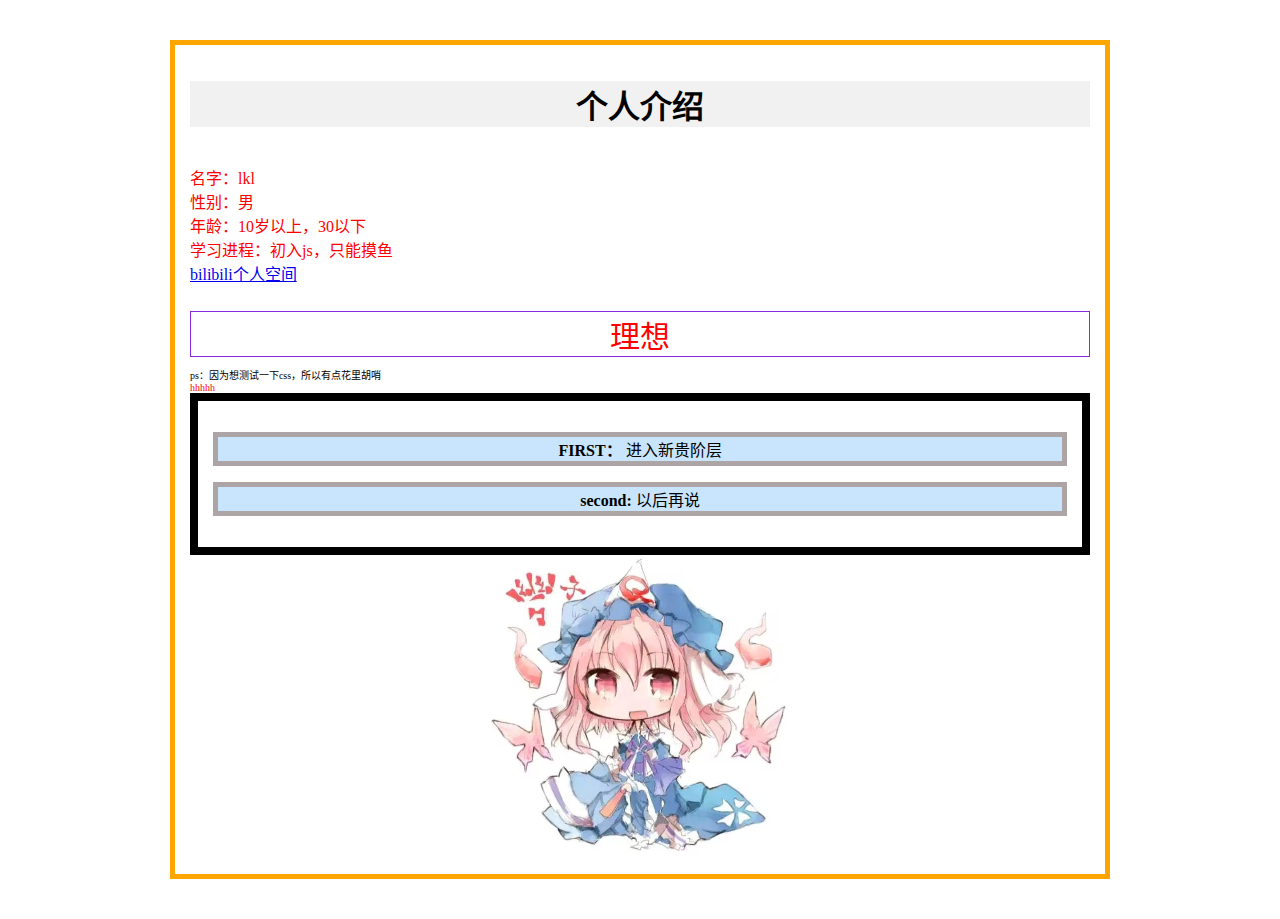
==== index.html @ 8783c30e "Update index.html" ====
<!DOCTYPE html>
<html lang="zh-CN" style="
"><head><meta http-equiv="Content-Type" content="text/html; charset=UTF-8">
    
    <meta name="viewport" content="width=device-width, initial-scale=1">
    <title>my first work</title>
    <style>  
    #one{color:green;background-color:red}
    .two{border:1px solid blueviolet}
    .two .q{color:red}
    .q{color:red}</style>
  </head>
  <body>
    <div style="
    display: flex;
    flex-direction: column;
    border: 5px solid orange;
    padding: 15px;
    width: 900px;
    margin: 40px auto;
">
	  <h1 style="
    text-align: center;
    background-color: #f1f1f1;
">个人介绍
</h1>
    <p style="
    color: red;
">名字：lkl
<br>
性别：男<br>
年龄：10岁以上，30以下
<br>
学习进程：初入js，只能摸鱼<br><a target="_blank" rel="noopener noreferrer" href="https://space.bilibili.com/3493125337123072?spm_id_from=333.1007.0.0">bilibili个人空间</a></p>
    <p class="q two" style="
    font-size: 30px;
    align-items: center;
    display: flex;
    justify-content: center;
    margin-block: 10px 10px;
">理想</p>
<div style="
    font-size: 10px;
">ps：因为想测试一下css，所以有点花里胡哨
    <div class="q">hhhhh</div>
</div>
	  <div style="
    border: 8px solid;
    padding: 15px;
">
      
	  <p style="
    text-align: center;
    border: 5px solid #ada5a5;
    background-color: #c9e5fd;
">
    <b>
        FIRST：
    </b>
    进入新贵阶层
      </p>
     <p style="
    text-align: center;
    border: 5px solid #ada5a5;
    background-color: #c9e5fd;
">
         <b>
             second:
         </b>
         以后再说
     </p>
	  </div>
    <div style="text-align:center"><img src="./index_files/uuz.avif" alt="uuz" height="300px" style="
"></div>
    </div>
</body></html>
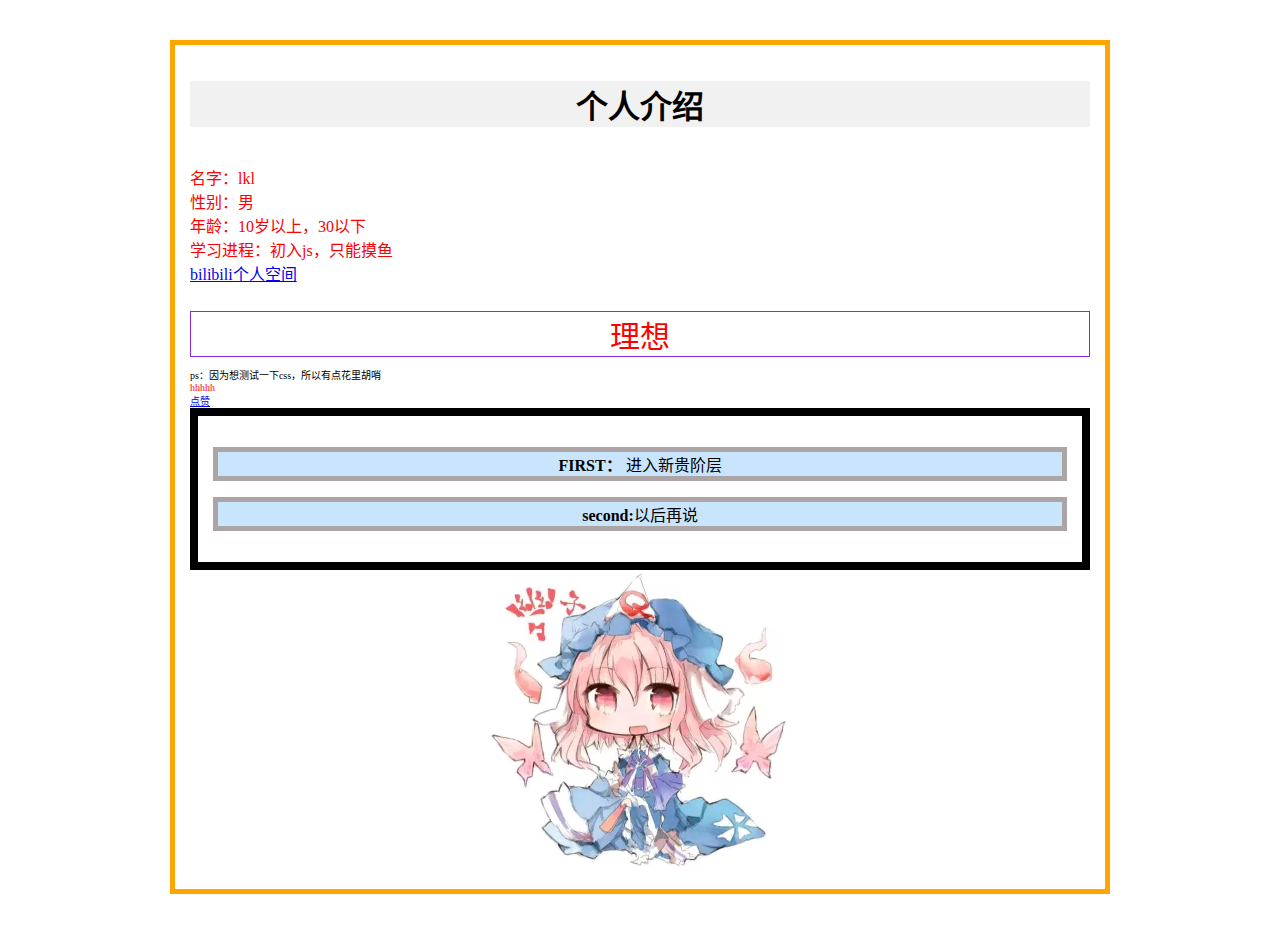
==== commit 75d8a99f: "Update index.html" ====
--- a/index.html
+++ b/index.html
@@ -1,76 +1,84 @@
 <!DOCTYPE html>
-<html lang="zh-CN" style="
-"><head><meta http-equiv="Content-Type" content="text/html; charset=UTF-8">
-    
-    <meta name="viewport" content="width=device-width, initial-scale=1">
-    <title>my first work</title>
-    <style>  
-    #one{color:green;background-color:red}
-    .two{border:1px solid blueviolet}
-    .two .q{color:red}
-    .q{color:red}</style>
-  </head>
-  <body>
-    <div style="
+<html lang="zh-CN" style="">
+<head>
+<meta http-equiv="Content-Type" content="text/html; charset=UTF-8">    
+<meta name="viewport" content="width=device-width, initial-scale=1">
+<title>my first work</title>
+<style>  
+#one{color:green;background-color:red}
+.two{border:1px solid blueviolet}
+.two .q{color:red}
+.q{color:red}</style>
+</head>
+<body>
+<div style="
     display: flex;
     flex-direction: column;
     border: 5px solid orange;
     padding: 15px;
     width: 900px;
-    margin: 40px auto;
-">
-	  <h1 style="
+    margin: 40px auto;">
+<h1 style="
     text-align: center;
-    background-color: #f1f1f1;
-">个人介绍
+    background-color: #f1f1f1;">
+个人介绍
 </h1>
-    <p style="
-    color: red;
-">名字：lkl
+<p style="
+    color: red;">
+名字：lkl
 <br>
 性别：男<br>
 年龄：10岁以上，30以下
 <br>
-学习进程：初入js，只能摸鱼<br><a target="_blank" rel="noopener noreferrer" href="https://space.bilibili.com/3493125337123072?spm_id_from=333.1007.0.0">bilibili个人空间</a></p>
-    <p class="q two" style="
+学习进程：初入js，只能摸鱼
+<br>
+<a target="_blank"
+	rel="noopener noreferrer" 
+	href="https://space.bilibili.com/3493125337123072?spm_id_from=333.1007.0.0">
+bilibili个人空间
+</a>
+</p>
+<p class="q two" style="
     font-size: 30px;
     align-items: center;
     display: flex;
     justify-content: center;
-    margin-block: 10px 10px;
-">理想</p>
+    margin-block: 10px 10px;">
+理想
+</p>
 <div style="
-    font-size: 10px;
-">ps：因为想测试一下css，所以有点花里胡哨
-    <div class="q">hhhhh</div>
+    font-size: 10px;">
+ps：因为想测试一下css，所以有点花里胡哨
+<div class="q">
+hhhhh
 </div>
-	  <div style="
+<a target="_blank"
+	rel="noopener noreferrer" 
+	href="./点赞">
+点赞
+</a>
+</div>
+<div style="
     border: 8px solid;
-    padding: 15px;
-">
-      
-	  <p style="
+    padding: 15px;">      
+<p style="
     text-align: center;
     border: 5px solid #ada5a5;
-    background-color: #c9e5fd;
-">
-    <b>
-        FIRST：
-    </b>
-    进入新贵阶层
-      </p>
-     <p style="
+    background-color: #c9e5fd;">
+<b>FIRST：</b>
+进入新贵阶层
+</p>
+<p style="
     text-align: center;
     border: 5px solid #ada5a5;
-    background-color: #c9e5fd;
-">
-         <b>
-             second:
-         </b>
-         以后再说
-     </p>
-	  </div>
-    <div style="text-align:center"><img src="./index_files/uuz.avif" alt="uuz" height="300px" style="
-"></div>
-    </div>
-</body></html>
+    background-color: #c9e5fd;">
+<b>second:</b>以后再说
+</p>
+</div>
+<div style="
+      text-align:center">
+<img src="./index_files/uuz.avif" alt="uuz" height="300px">
+</div>
+</div>
+</body>
+</html>
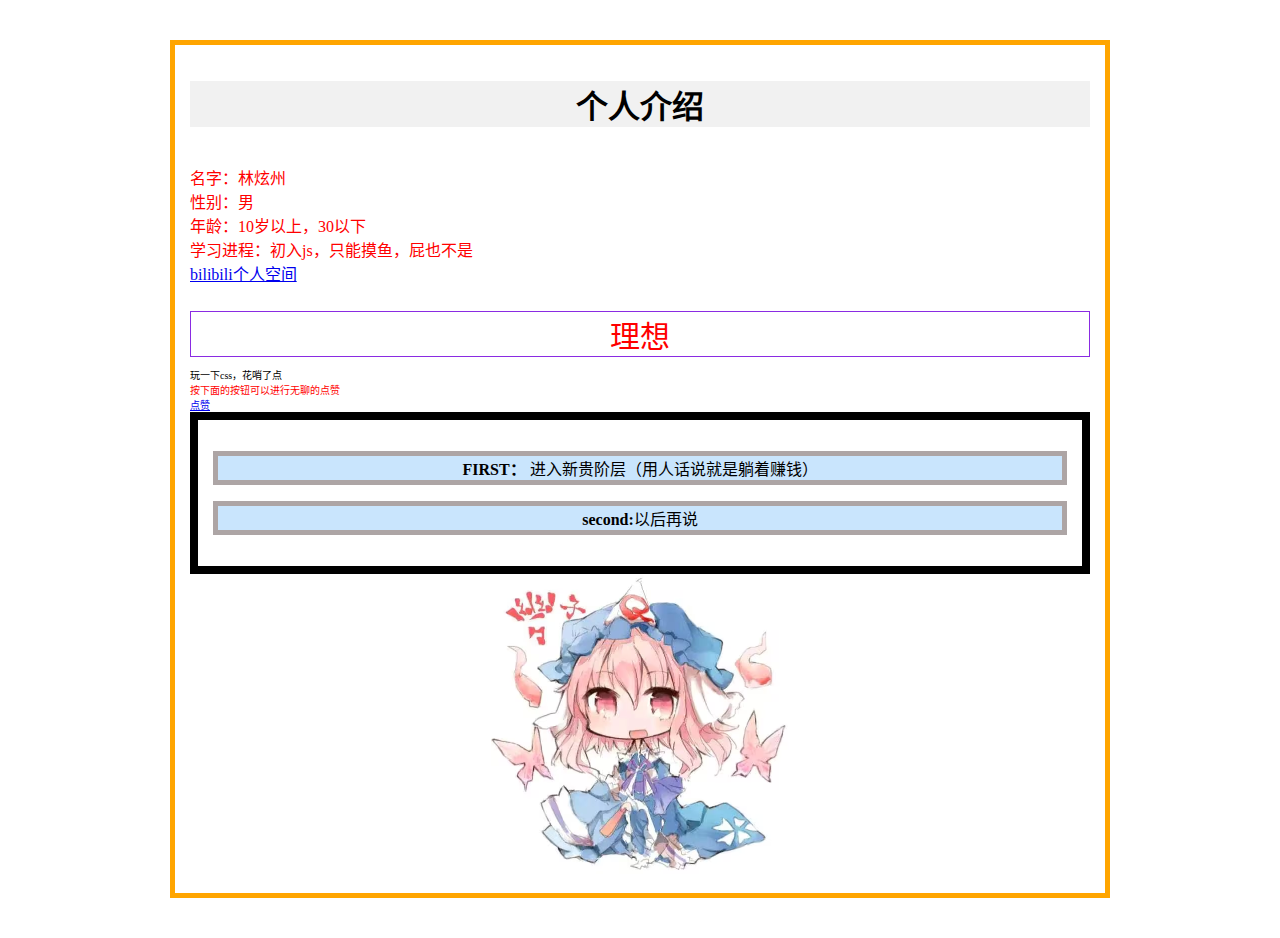
==== commit de587640: "Update index.html" ====
--- a/index.html
+++ b/index.html
@@ -25,12 +25,12 @@
 </h1>
 <p style="
     color: red;">
-名字：lkl
+名字：林炫州
 <br>
 性别：男<br>
 年龄：10岁以上，30以下
 <br>
-学习进程：初入js，只能摸鱼
+学习进程：初入js，只能摸鱼，屁也不是
 <br>
 <a target="_blank"
 	rel="noopener noreferrer" 
@@ -47,14 +47,13 @@
 理想
 </p>
 <div style="
-    font-size: 10px;">
-ps：因为想测试一下css，所以有点花里胡哨
+    font-size: 10px;">玩一下css，花哨了点
 <div class="q">
-hhhhh
+按下面的按钮可以进行无聊的点赞
 </div>
 <a target="_blank"
 	rel="noopener noreferrer" 
-	href="./点赞">
+	href="./点赞.html">
 点赞
 </a>
 </div>
@@ -66,7 +65,7 @@
     border: 5px solid #ada5a5;
     background-color: #c9e5fd;">
 <b>FIRST：</b>
-进入新贵阶层
+进入新贵阶层（用人话说就是躺着赚钱）
 </p>
 <p style="
     text-align: center;
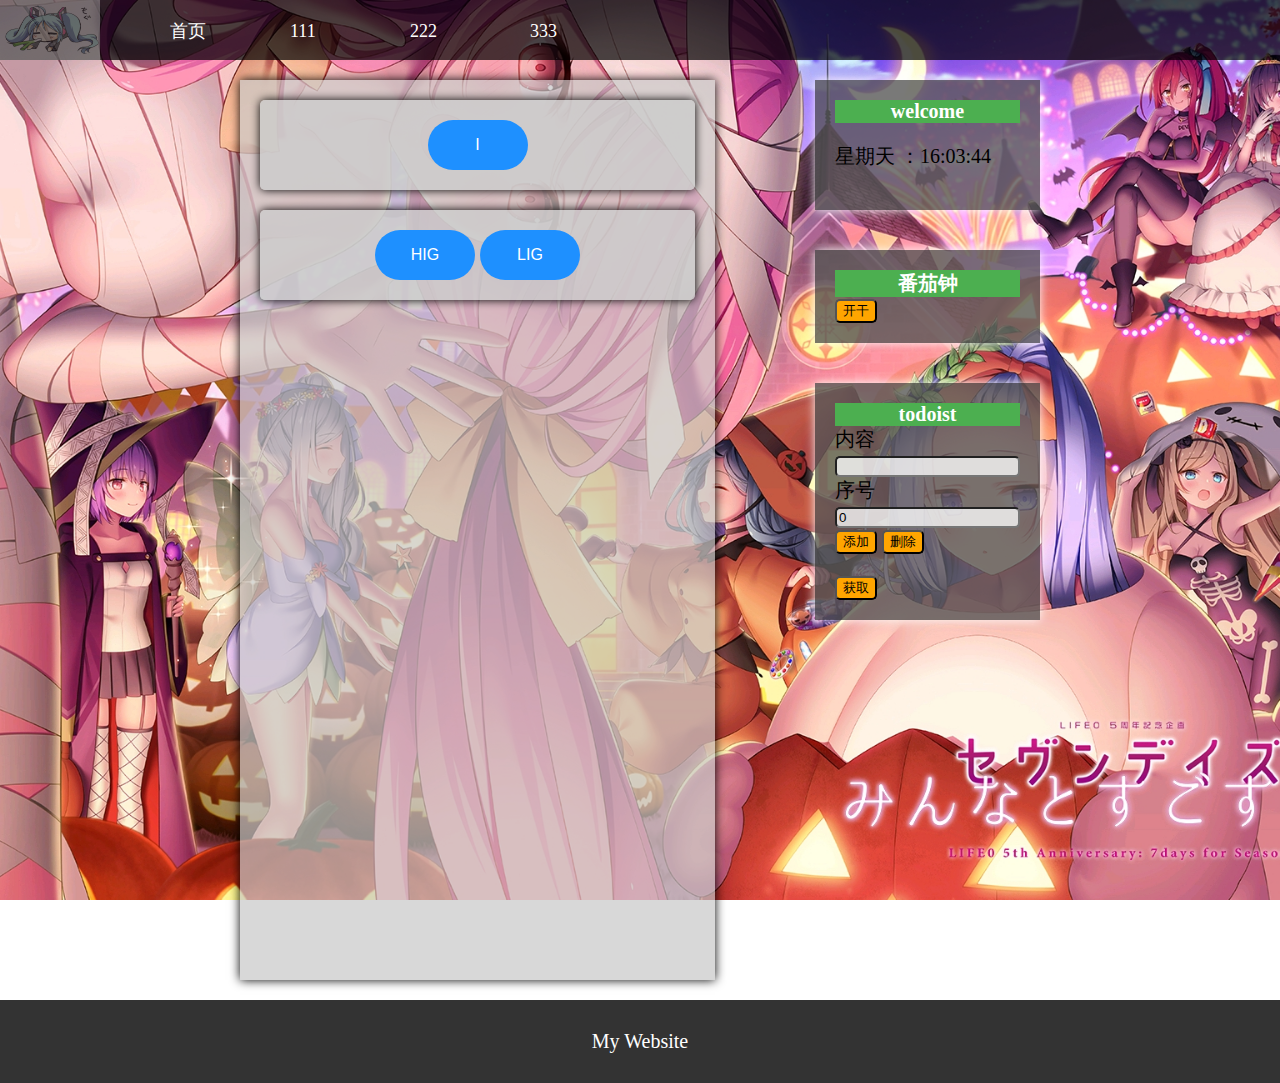
==== commit 9c9f7dbf: "Update and rename index_new.html to index.html" ====
--- a/index.html
+++ b/index.html
@@ -1,83 +1,66 @@
 <!DOCTYPE html>
-<html lang="zh-CN" style="">
+<html lang="en">
+
 <head>
-<meta http-equiv="Content-Type" content="text/html; charset=UTF-8">    
-<meta name="viewport" content="width=device-width, initial-scale=1">
-<title>my first work</title>
-<style>  
-#one{color:green;background-color:red}
-.two{border:1px solid blueviolet}
-.two .q{color:red}
-.q{color:red}</style>
+    <meta charset="UTF-8">
+    <meta name="viewport" content="width=device-width, initial-scale=1.0">
+    <title>my main page</title>
+    <link rel="stylesheet" href="index_new.css">
+    <script type="text/javascript" src="index_new.js"></script>
 </head>
+
 <body>
-<div style="
-    display: flex;
-    flex-direction: column;
-    border: 5px solid orange;
-    padding: 15px;
-    width: 900px;
-    margin: 40px auto;">
-<h1 style="
-    text-align: center;
-    background-color: #f1f1f1;">
-个人介绍
-</h1>
-<p style="
-    color: red;">
-名字：林炫州
-<br>
-性别：男<br>
-年龄：10岁以上，30以下
-<br>
-学习进程：初入js，只能摸鱼，屁也不是
-<br>
-<a target="_blank"
-	rel="noopener noreferrer" 
-	href="https://space.bilibili.com/3493125337123072?spm_id_from=333.1007.0.0">
-bilibili个人空间
-</a>
-</p>
-<p class="q two" style="
-    font-size: 30px;
-    align-items: center;
-    display: flex;
-    justify-content: center;
-    margin-block: 10px 10px;">
-理想
-</p>
-<div style="
-    font-size: 10px;">玩一下css，花哨了点
-<div class="q">
-按下面的按钮可以进行无聊的点赞
-</div>
-<a target="_blank"
-	rel="noopener noreferrer" 
-	href="./点赞.html">
-点赞
-</a>
-</div>
-<div style="
-    border: 8px solid;
-    padding: 15px;">      
-<p style="
-    text-align: center;
-    border: 5px solid #ada5a5;
-    background-color: #c9e5fd;">
-<b>FIRST：</b>
-进入新贵阶层（用人话说就是躺着赚钱）
-</p>
-<p style="
-    text-align: center;
-    border: 5px solid #ada5a5;
-    background-color: #c9e5fd;">
-<b>second:</b>以后再说
-</p>
-</div>
-<div style="
-      text-align:center">
-<img src="./index_files/uuz.avif" alt="uuz" height="300px">
-</div>
-</div>
+    <header>
+        <nav class="nav">
+            <ul>
+                <li><img id="title" src="/pic/初音.gif"></li>
+                <li><a href="#">首页</a></li>
+                <li><a href="#">111</a></li>
+                <li><a href="#">222</a></li>
+                <li><a href="#">333</a></li>
+            </ul>
+        </nav>
+    </header>
+    <main class="container">
+        <div class="left">
+            <div class="block">
+                <button class="blockbtn" id="Interest" onclick="Interest()">I</button>
+            </div>
+            <div class="block">
+                <button class="blockbtn" id="HIG" onclick="HIG()">HIG</button>
+                <button class="blockbtn" id="LIG" onclick="LIG()">LIG</button>
+            </div>
+        </div><!--neirong-->
+        <div>
+            <div class="qianDao right">
+                <header>welcome</header>
+                <p id="clock"></p>
+            </div>
+            <div class="fanQieZhong right">
+                <header id="tomato">番茄钟</header>
+                <button onclick="tomato()">开干</button>
+            </div>
+            <div class="todoist right">
+                <header>todoist</header>
+                <span>内容</span>
+                <br>
+                <input type="text" id="todoInput">
+                <br>
+                <span>序号</span>
+                <br>
+                <input type="number" id="todoIndex" value="0"></input>
+                <br>
+                <button onclick="addTodo()">添加</button>
+                <button onclick="deleteTodo()">删除</button>
+                <ol id="todoList">
+                </ol>
+                <button onclick="getTodo()">获取</button>
+            </div>
+        </div>
+    </main>
+    <footer>
+        <p>My Website</p>
+    </footer>
 </body>
+
 </html>
--- a/index_new.css
+++ b/index_new.css
@@ -0,0 +1,124 @@
+body {
+    margin: 0;
+    background-image: url(/pic/Halloween.jpg);
+    background-size: cover;
+    background-position: center;
+    background-attachment: fixed;
+    font-size: 20px;
+}
+
+ul {
+    list-style: none;
+    margin: 0;
+}
+
+a {
+    text-decoration: none;
+    color: #000;
+}
+
+.nav ul {
+    display: flex;
+    /*设置透明度*/
+    background-color: rgba(0, 0, 0, 0.7);
+    width: 2000px;
+}
+
+.nav li {
+    margin: 0 10px;
+    width: 100px;
+    height: 60px;
+    line-height: 60px;
+}
+
+#title {
+    width: 100px;
+    height: 60px;
+    position: absolute;
+    top: 0;
+    left: 0;
+    opacity: 0.3;
+    /*图片路径*/
+}
+
+.nav a {
+    color: #ffffff;
+    font-size: 18px;
+}
+
+.nav a:hover {
+    color: #46b2ff;
+}
+
+.container {
+    display: flex;
+    width: 800px;
+    margin: 0 auto;
+    padding: 20px;
+    height: 100vh;
+}
+
+.left {
+    width: 500px;
+    /*中间空隙*/
+    margin-right: 100px;
+    background-color: rgba(200, 200, 200, 0.7);
+    box-shadow: #000 0px 0px 10px;
+}
+
+.block {
+    margin: 20px;
+    padding: 20px;
+    background-color: #cccccccc;
+    border-radius: 5px;
+    box-shadow: #000 0px 0px 10px;
+    text-align: center;
+}
+
+.blockbtn {
+    background-color: dodgerblue;
+    color: white;
+    width: 100px;
+    height: 50px;
+    border: 0;
+    font-size: 16px;
+    /*圆角半径*/
+    border-radius: 25px;
+}
+
+.right {
+    /*颜色最后两位能设置透明度*/
+    background-color: #585858cc;
+    box-shadow: #ffffff 0px 0px 10px;
+    margin-bottom: 40px;
+    padding: 20px;
+}
+
+.right header {
+    font-weight: bold;
+    text-align: center;
+    background-color: #4CAF50;
+    color: #fff;
+}
+
+.fanQieZhong button{
+    background-color: orange;
+    border-radius: 5px;
+}
+
+.todoist button{
+    background-color: orange;
+    border-radius: 5px;
+}
+
+.todoist input {
+    background-color: #fefefec5;
+    border-radius: 5px;
+}
+
+footer {
+    background-color: #333;
+    color: #fff;
+    text-align: center;
+    padding: 10px;
+}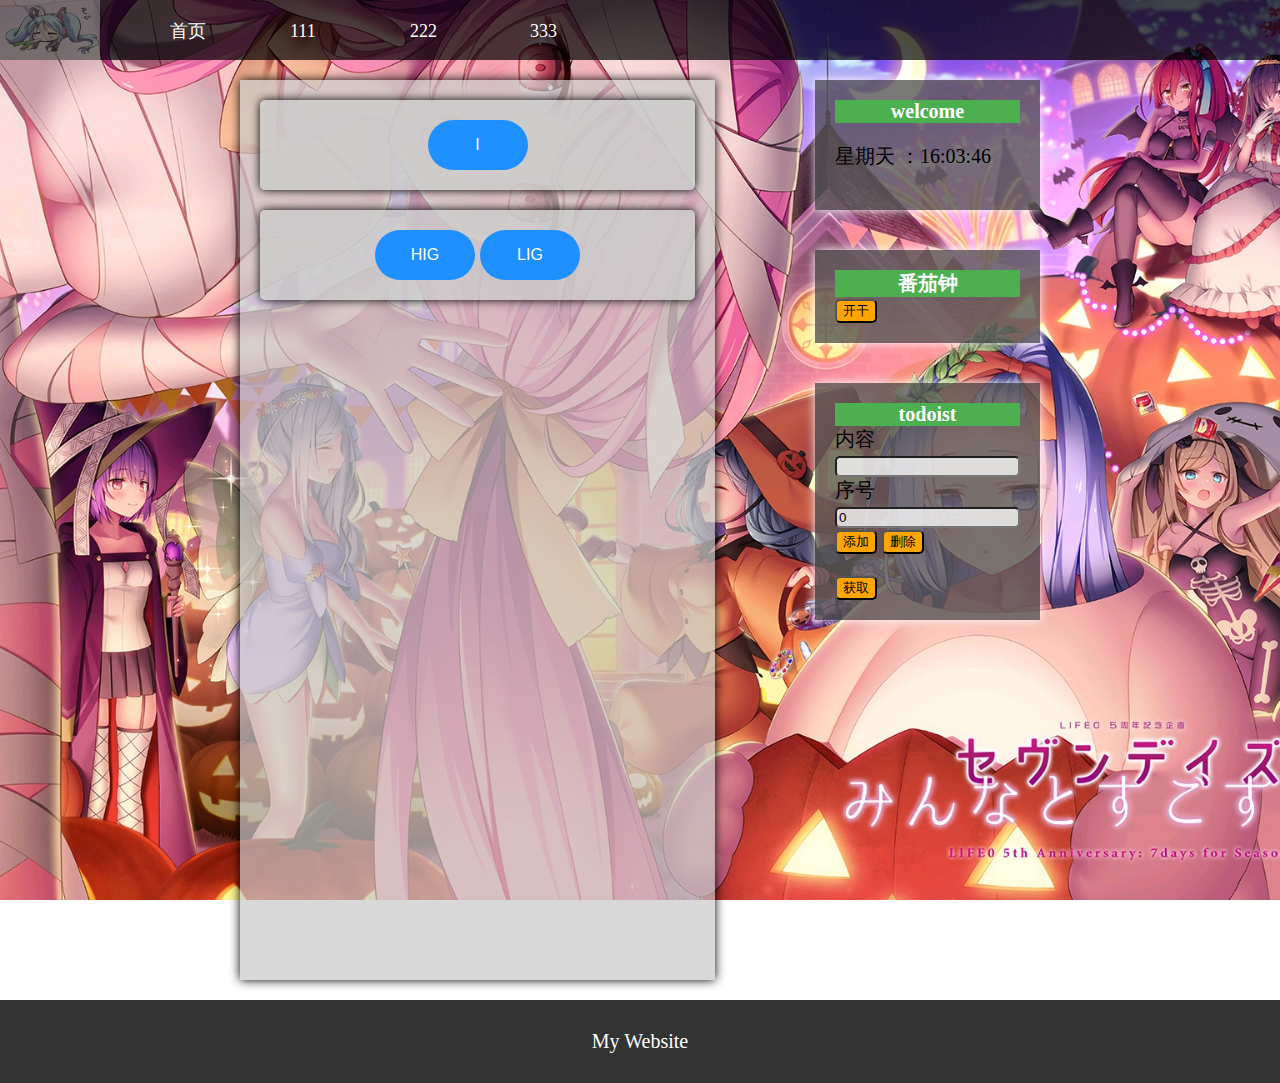
==== commit 2e5f1d7e: "Update index.html" ====
--- a/index.html
+++ b/index.html
@@ -13,7 +13,7 @@
     <header>
         <nav class="nav">
             <ul>
-                <li><img id="title" src="/pic/初音.gif"></li>
+                <li><img id="title" src="./pic/初音.gif"></li>
                 <li><a href="#">首页</a></li>
                 <li><a href="#">111</a></li>
                 <li><a href="#">222</a></li>
--- a/index_new.css
+++ b/index_new.css
@@ -1,6 +1,6 @@
 body {
     margin: 0;
-    background-image: url(/pic/Halloween.jpg);
+    background-image: url(./pic/Halloween.jpg);
     background-size: cover;
     background-position: center;
     background-attachment: fixed;
@@ -121,4 +121,4 @@
     color: #fff;
     text-align: center;
     padding: 10px;
-}+}
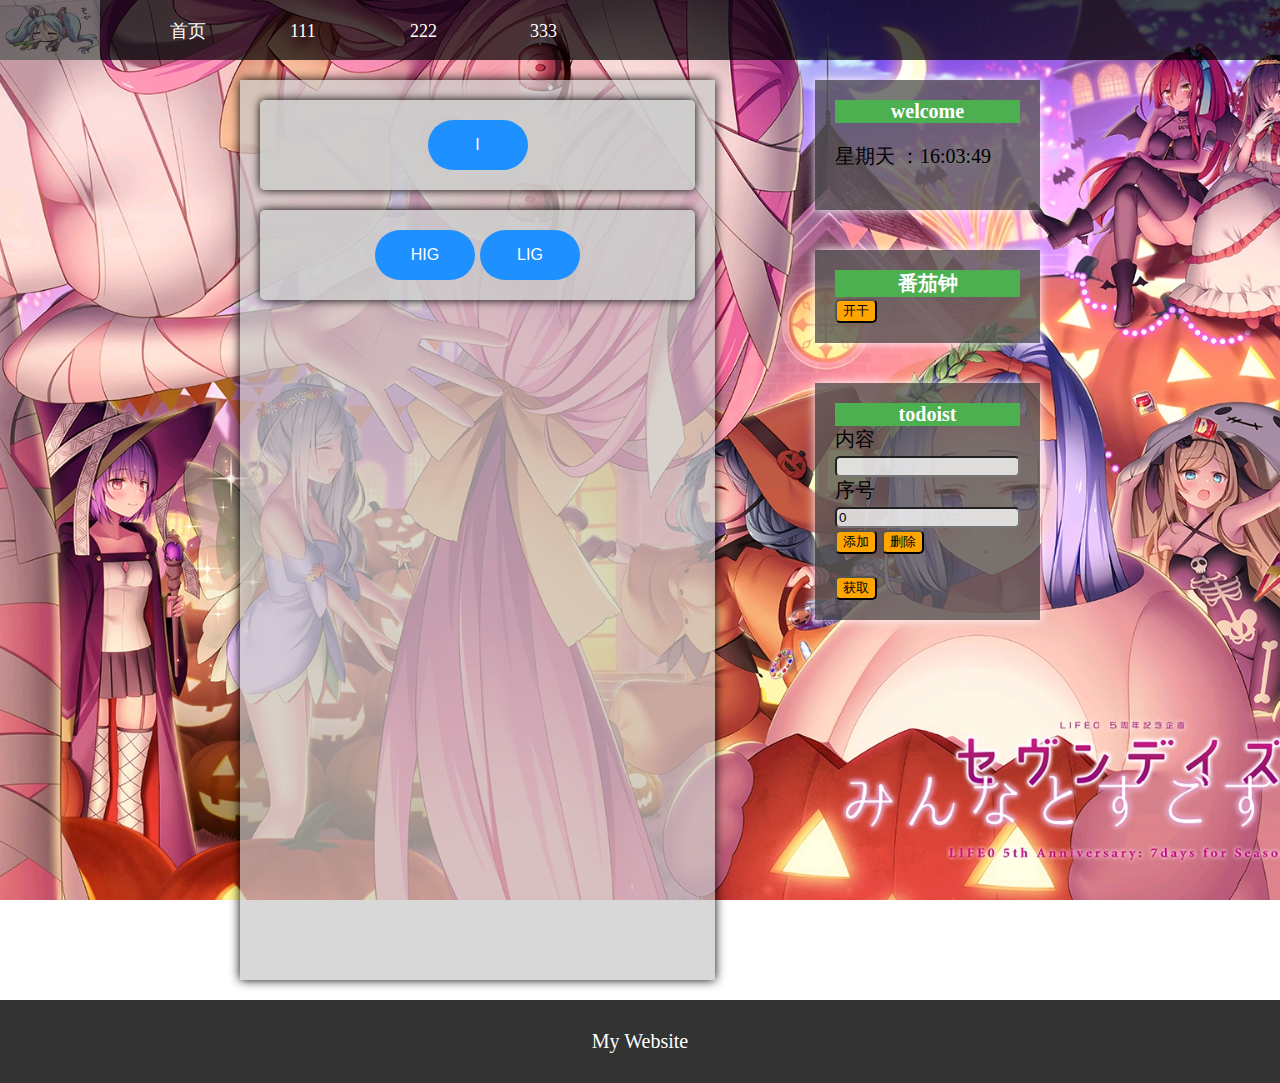
==== commit d7e82cb7: "Update index.html" ====
--- a/index.html
+++ b/index.html
@@ -13,7 +13,7 @@
     <header>
         <nav class="nav">
             <ul>
-                <li><img id="title" src="./pic/初音.gif"></li>
+                <li><img id="title" src="https://luokongliu.github.io/re0myfirstweb/pic/初音.gif"></li>
                 <li><a href="#">首页</a></li>
                 <li><a href="#">111</a></li>
                 <li><a href="#">222</a></li>
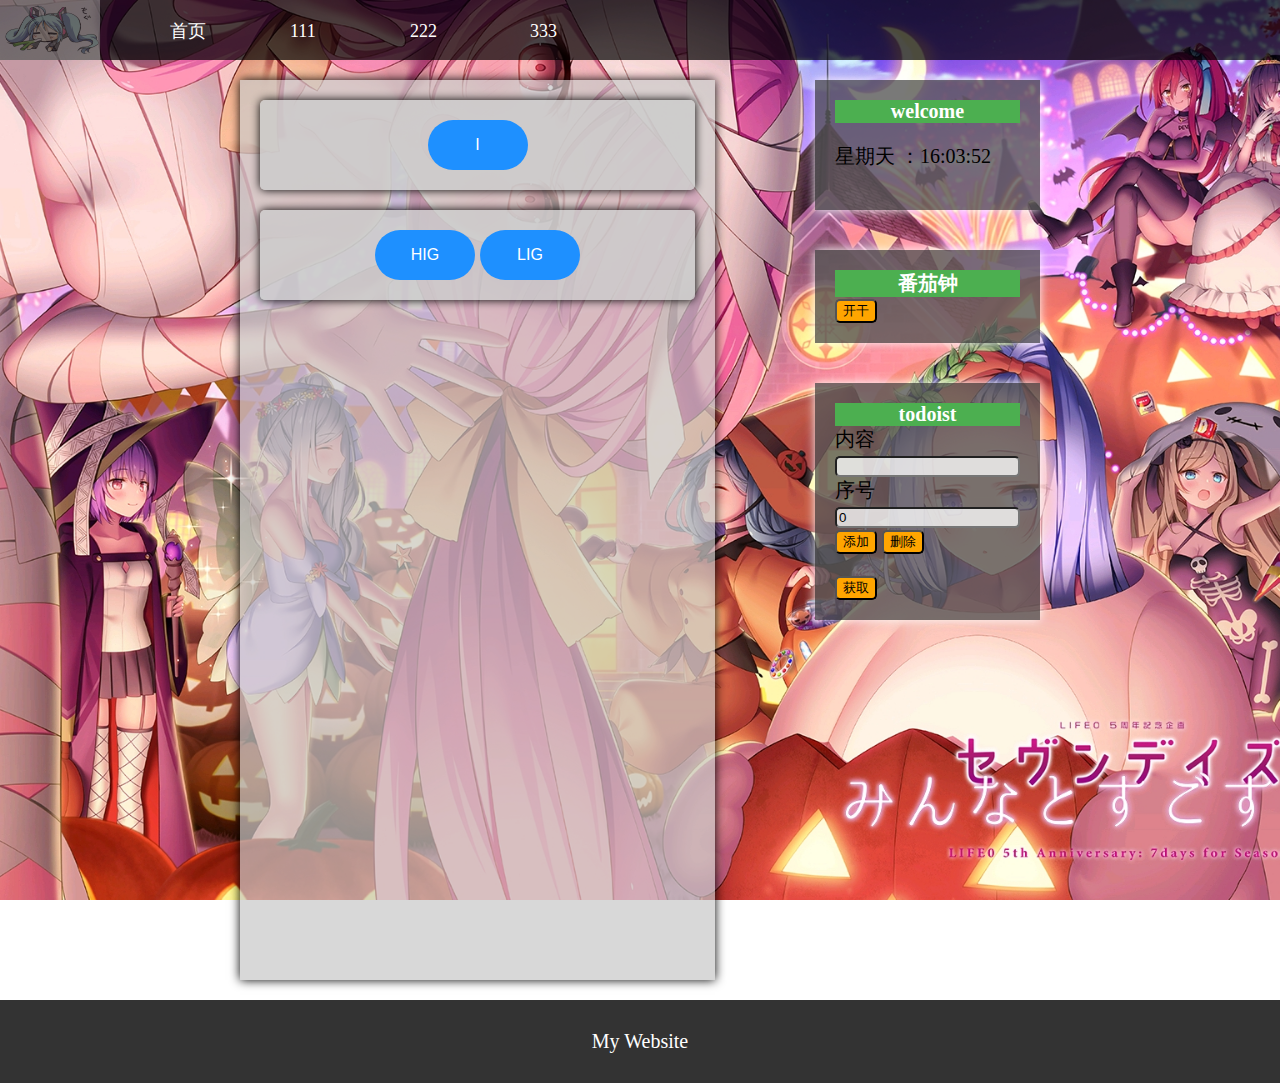
==== commit 2c431ff8: "Update index.html" ====
--- a/index.html
+++ b/index.html
@@ -13,7 +13,7 @@
     <header>
         <nav class="nav">
             <ul>
-                <li><img id="title" src="https://luokongliu.github.io/re0myfirstweb/pic/初音.gif"></li>
+                <li><img id="title" src="pic/初音.gif"></li>
                 <li><a href="#">首页</a></li>
                 <li><a href="#">111</a></li>
                 <li><a href="#">222</a></li>
